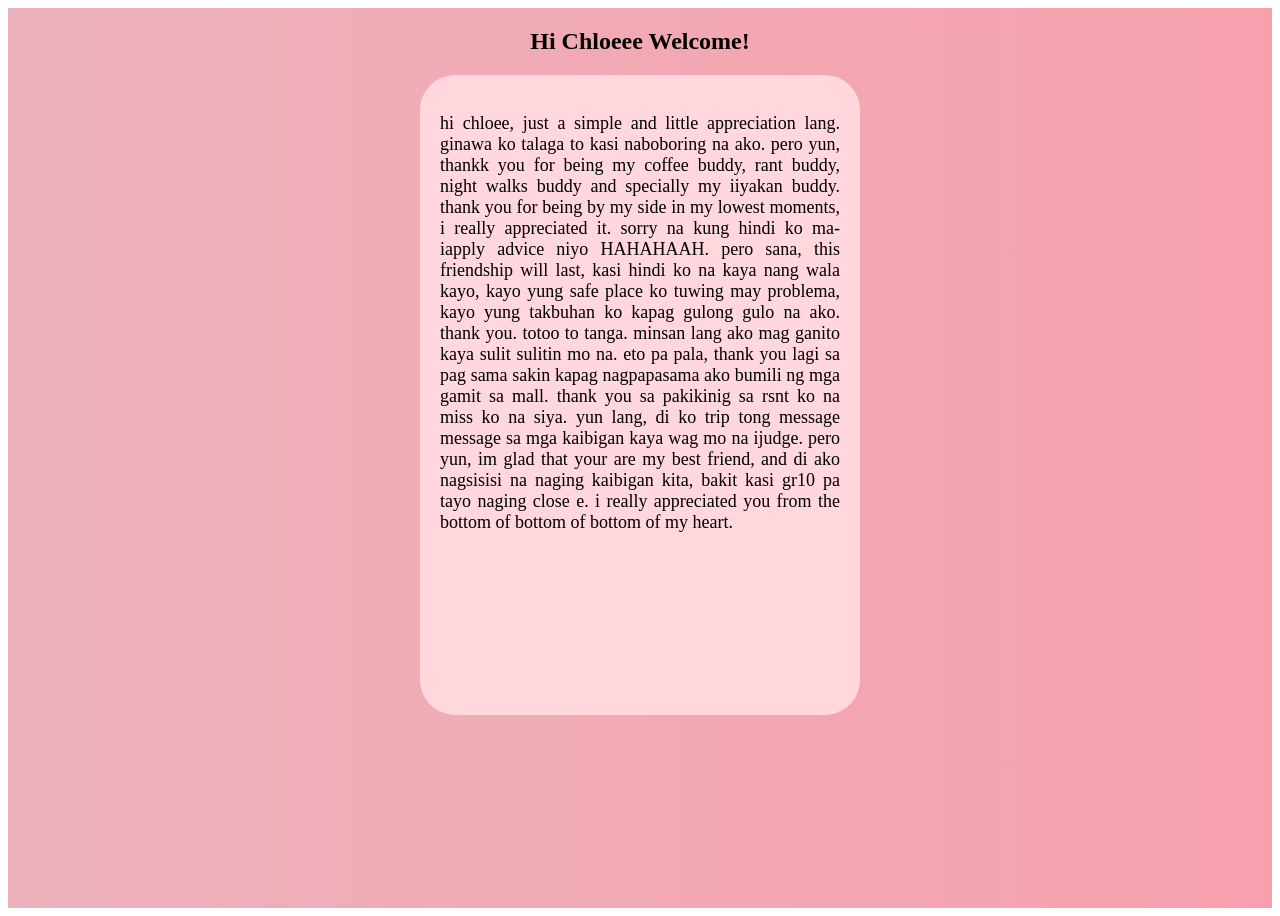
==== Chloe.html @ 338938cf "Add files via upload" ====
<!DOCTYPE html>
<html lang="en">
<head>
    <meta charset="UTF-8">
    <meta name="viewport" content="width=device-width, initial-scale=1.0">
    <title>Chloe</title>
    <style>
        section{
    height: 100vh;
    display: flex;
    flex-direction: column;
    align-items: center;
    justify-content: center;
    font-family: cursive;
    background-image: linear-gradient(to right, rgb(236, 178, 188), rgb(247, 160, 173))
     }
    #Chloe{
    justify-content: flex-start;
}
.clong{
    align-items: top;
    justify-content: top;
}
#letter1{
    background-color:rgb(255, 215, 221);
    text-align:justify;
    border-radius: 35px;
    width: 400px;
    height: 600px;
    padding: 20px;
    font-size:large;
    </style>
</head>
<body>
    <section id="Chloe">
        <h1 class="clong">
            Hi Chloeee Welcome!
        </h1>
        <div id="letter1">
            <p>
             hi chloee, just a simple and little appreciation lang. ginawa ko talaga to kasi naboboring na ako. pero yun, thankk you for being my coffee buddy, rant buddy, night walks buddy and specially my iiyakan buddy. thank you for being by my side in my lowest moments, i really appreciated it. sorry na kung hindi ko ma-iapply advice niyo HAHAHAAH. pero sana, this friendship will last, kasi hindi ko na kaya nang wala kayo, kayo yung safe place ko tuwing may problema, kayo yung takbuhan ko kapag gulong gulo na ako. thank you. totoo to tanga. minsan lang ako mag ganito kaya sulit sulitin mo na. eto pa pala, thank you lagi sa pag sama sakin kapag nagpapasama ako bumili ng mga gamit sa mall. thank you sa pakikinig sa rsnt ko na miss ko na siya. yun lang, di ko trip tong message message sa mga kaibigan kaya wag mo na ijudge. pero yun, im glad that your are my best friend, and di ako nagsisisi na naging kaibigan kita, bakit kasi gr10 pa tayo naging close e. i really appreciated you from the bottom of bottom of bottom of my heart.
            </p>
        </div>
    </section>
</body>
</html>
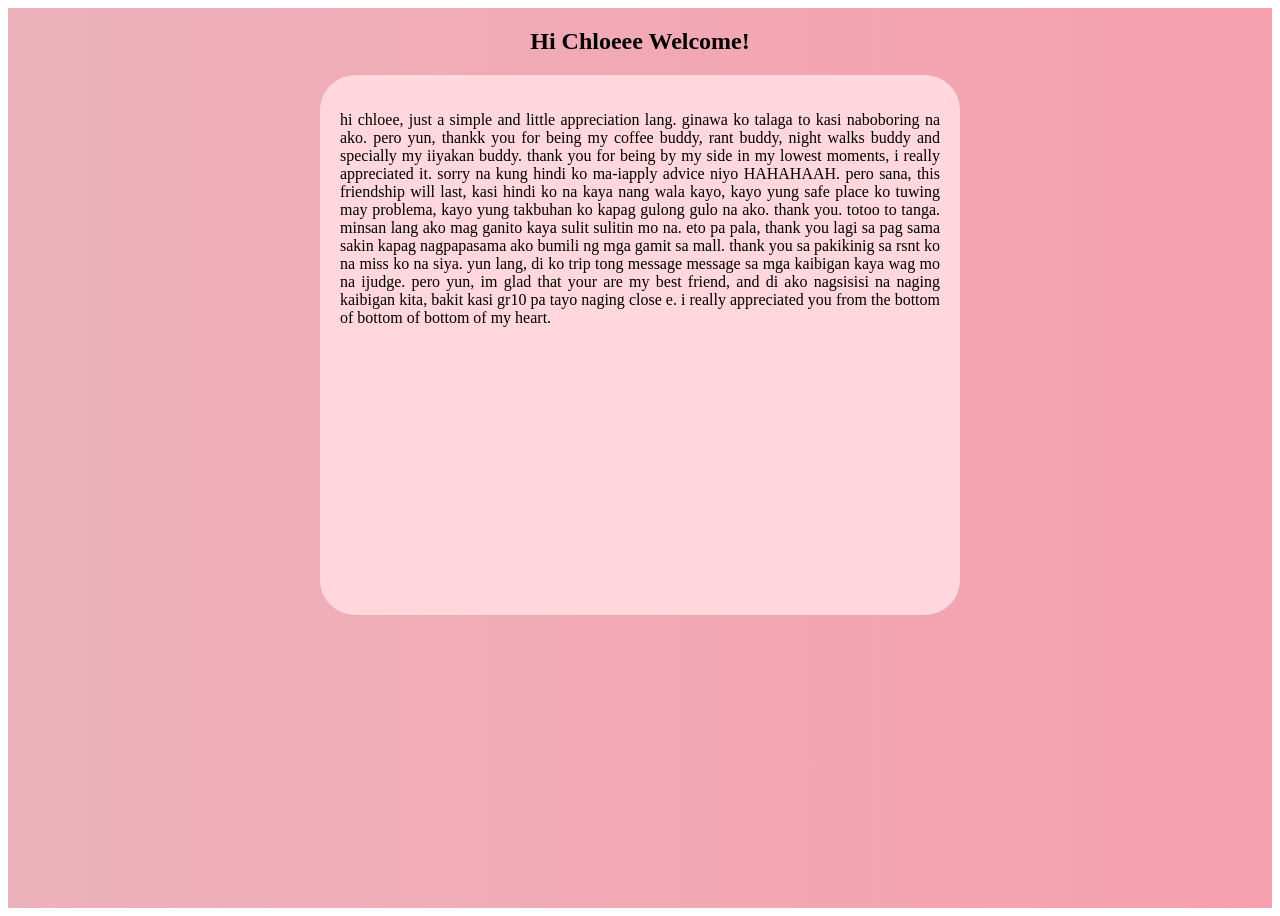
==== commit 5d9807d3: "Add files via upload" ====
--- a/Chloe.html
+++ b/Chloe.html
@@ -4,32 +4,7 @@
     <meta charset="UTF-8">
     <meta name="viewport" content="width=device-width, initial-scale=1.0">
     <title>Chloe</title>
-    <style>
-        section{
-    height: 100vh;
-    display: flex;
-    flex-direction: column;
-    align-items: center;
-    justify-content: center;
-    font-family: cursive;
-    background-image: linear-gradient(to right, rgb(236, 178, 188), rgb(247, 160, 173))
-     }
-    #Chloe{
-    justify-content: flex-start;
-}
-.clong{
-    align-items: top;
-    justify-content: top;
-}
-#letter1{
-    background-color:rgb(255, 215, 221);
-    text-align:justify;
-    border-radius: 35px;
-    width: 400px;
-    height: 600px;
-    padding: 20px;
-    font-size:large;
-    </style>
+   <link rel="stylesheet" href="stylesheet.css">
 </head>
 <body>
     <section id="Chloe">
--- a/stylesheet.css
+++ b/stylesheet.css
@@ -0,0 +1,106 @@
+section{
+    height: 100vh;
+    display: flex;
+    flex-direction: column;
+    align-items: center;
+    justify-content: center;
+    font-family: cursive;
+    background-image: linear-gradient(to right, rgb(236, 178, 188), rgb(247, 160, 173))
+}
+#usernameinput{
+    display: flex;
+    flex-direction: column;
+    align-items: center;
+    gap: 20px;
+}
+.input-button{
+    padding: 12px 15px;
+    width: 250px;
+    max-width: 90%;
+    font-size: 16px;
+    border: 2px solid #333;
+    border-radius: 8px;
+    font-family: cursive;
+}
+.opening{
+    align-items: center;
+    justify-content: center;
+    
+}
+.confirm-button{
+    padding: 12px 30px;
+    background-color:white;
+    border-style:solid;
+    font-family: cursive;
+    font-weight: bold;
+    font-size: 16px;
+    cursor: pointer;
+    border-radius: 8px;
+    border-width: 2px;
+    min-width: 100px;
+}
+#Chloe{
+    justify-content: flex-start;
+}
+.clong{
+    align-items: top;
+    justify-content: top;
+}
+#letter1{
+    background-color:rgb(255, 215, 221);
+    text-align:justify;
+    border-radius: 35px;
+    width: 90%;
+    max-width: 600px;
+    min-height: 500px;
+    padding: 20px;
+    font-size: 16px;
+    overflow-y: auto;
+}
+#letter2{
+    background-color:rgb(255, 215, 221);
+    text-align:justify;
+    border-radius: 35px;
+    width: 90%;
+    max-width: 600px;
+    min-height: 500px;
+    padding: 20px;
+    font-size: 16px;
+    overflow-y: auto;
+}
+
+/* Mobile Responsive */
+@media (max-width: 768px) {
+    section {
+        padding: 10px;
+    }
+    
+    #usernameinput {
+        gap: 15px;
+    }
+    
+    .input-button {
+        width: 90%;
+        font-size: 16px;
+        padding: 15px;
+    }
+    
+    .confirm-button {
+        padding: 15px 25px;
+        font-size: 16px;
+    }
+    
+    #letter1, #letter2 {
+        width: 95%;
+        max-width: 100%;
+        min-height: auto;
+        max-height: 70vh;
+        padding: 15px;
+        font-size: 15px;
+    }
+    
+    .opening {
+        padding: 10px;
+        font-size: 15px;
+    }
+}
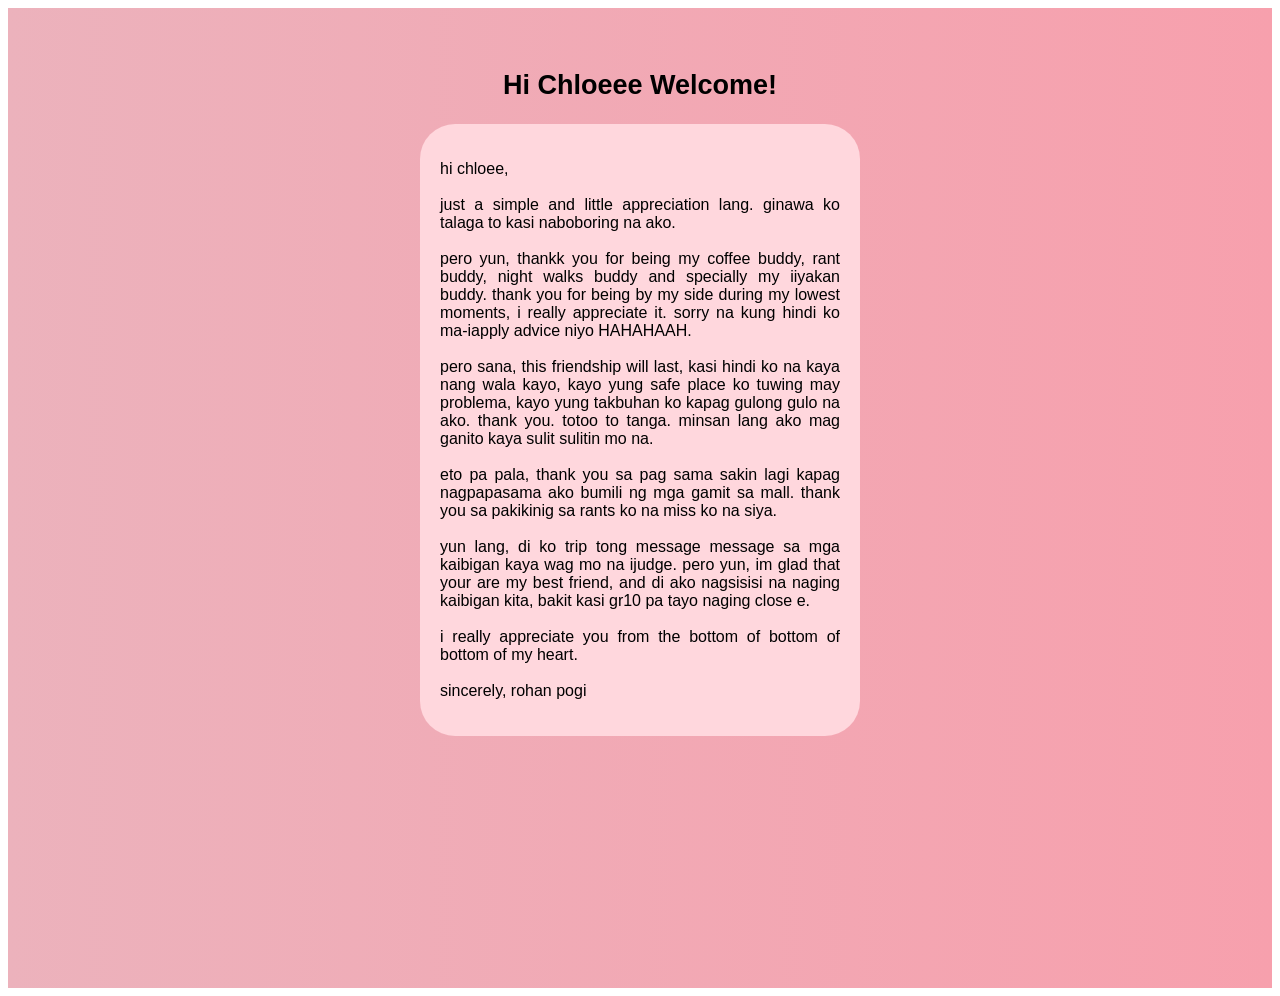
==== commit 784cc503: "Add files via upload" ====
--- a/Chloe.html
+++ b/Chloe.html
@@ -13,9 +13,22 @@
         </h1>
         <div id="letter1">
             <p>
-             hi chloee, just a simple and little appreciation lang. ginawa ko talaga to kasi naboboring na ako. pero yun, thankk you for being my coffee buddy, rant buddy, night walks buddy and specially my iiyakan buddy. thank you for being by my side in my lowest moments, i really appreciated it. sorry na kung hindi ko ma-iapply advice niyo HAHAHAAH. pero sana, this friendship will last, kasi hindi ko na kaya nang wala kayo, kayo yung safe place ko tuwing may problema, kayo yung takbuhan ko kapag gulong gulo na ako. thank you. totoo to tanga. minsan lang ako mag ganito kaya sulit sulitin mo na. eto pa pala, thank you lagi sa pag sama sakin kapag nagpapasama ako bumili ng mga gamit sa mall. thank you sa pakikinig sa rsnt ko na miss ko na siya. yun lang, di ko trip tong message message sa mga kaibigan kaya wag mo na ijudge. pero yun, im glad that your are my best friend, and di ako nagsisisi na naging kaibigan kita, bakit kasi gr10 pa tayo naging close e. i really appreciated you from the bottom of bottom of bottom of my heart.
-            </p>
-        </div>
+             hi chloee,
+             <br> <br>
+             just a simple and little appreciation lang. ginawa ko talaga to kasi naboboring na ako.
+             <br> <br>
+             pero yun, thankk you for being my coffee buddy, rant buddy, night walks buddy and specially my iiyakan buddy. thank you for being by my side during my lowest moments, i really appreciate it. sorry na kung hindi ko ma-iapply advice niyo HAHAHAAH. 
+             <br> <br>
+             pero sana, this friendship will last, kasi hindi ko na kaya nang wala kayo, kayo yung safe place ko tuwing may problema, kayo yung takbuhan ko kapag gulong gulo na ako. thank you. totoo to tanga. minsan lang ako mag ganito kaya sulit sulitin mo na. 
+             <br> <br>
+             eto pa pala, thank you sa pag sama sakin lagi kapag nagpapasama ako bumili ng mga gamit sa mall. thank you sa pakikinig sa rants ko na miss ko na siya.
+             <br> <br>
+             yun lang, di ko trip tong message message sa mga kaibigan kaya wag mo na ijudge.  pero yun, im glad that your are my best friend, and di ako nagsisisi na naging kaibigan kita, bakit kasi gr10 pa tayo naging close e.
+             <br> <br>
+             i really appreciate you from the bottom of bottom of bottom of my heart.
+              <br> <br>
+              sincerely, rohan pogi
+            </div>
     </section>
 </body>
 </html>
--- a/stylesheet.css
+++ b/stylesheet.css
@@ -4,8 +4,9 @@
     flex-direction: column;
     align-items: center;
     justify-content: center;
-    font-family: cursive;
-    background-image: linear-gradient(to right, rgb(236, 178, 188), rgb(247, 160, 173))
+    font-family: Arial, sans-serif;
+    background-image: linear-gradient(to right, rgb(236, 178, 188), rgb(247, 160, 173));
+    font-size:large;
 }
 #usernameinput{
     display: flex;
@@ -20,18 +21,19 @@
     font-size: 16px;
     border: 2px solid #333;
     border-radius: 8px;
-    font-family: cursive;
+    font-family: Arial, sans-serif;
 }
 .opening{
     align-items: center;
     justify-content: center;
+    font-weight:200;
     
 }
 .confirm-button{
     padding: 12px 30px;
     background-color:white;
     border-style:solid;
-    font-family: cursive;
+    font-family: Arial, sans-serif;
     font-weight: bold;
     font-size: 16px;
     cursor: pointer;
@@ -40,6 +42,9 @@
     min-width: 100px;
 }
 #Chloe{
+    justify-content: flex-start;
+}
+#keysha {
     justify-content: flex-start;
 }
 .clong{
@@ -69,7 +74,6 @@
     overflow-y: auto;
 }
 
-/* Mobile Responsive */
 @media (max-width: 768px) {
     section {
         padding: 10px;
@@ -103,4 +107,18 @@
         padding: 10px;
         font-size: 15px;
     }
+}
+
+@media (min-width: 769px) {
+    #Chloe, #keysha {
+        height: auto;
+        min-height: 100vh;
+        padding: 40px 20px;
+    }
+    
+    #letter1, #letter2 {
+        width: 80%;
+        max-width: 400px;
+        min-height: 450px;
+    }
 }
